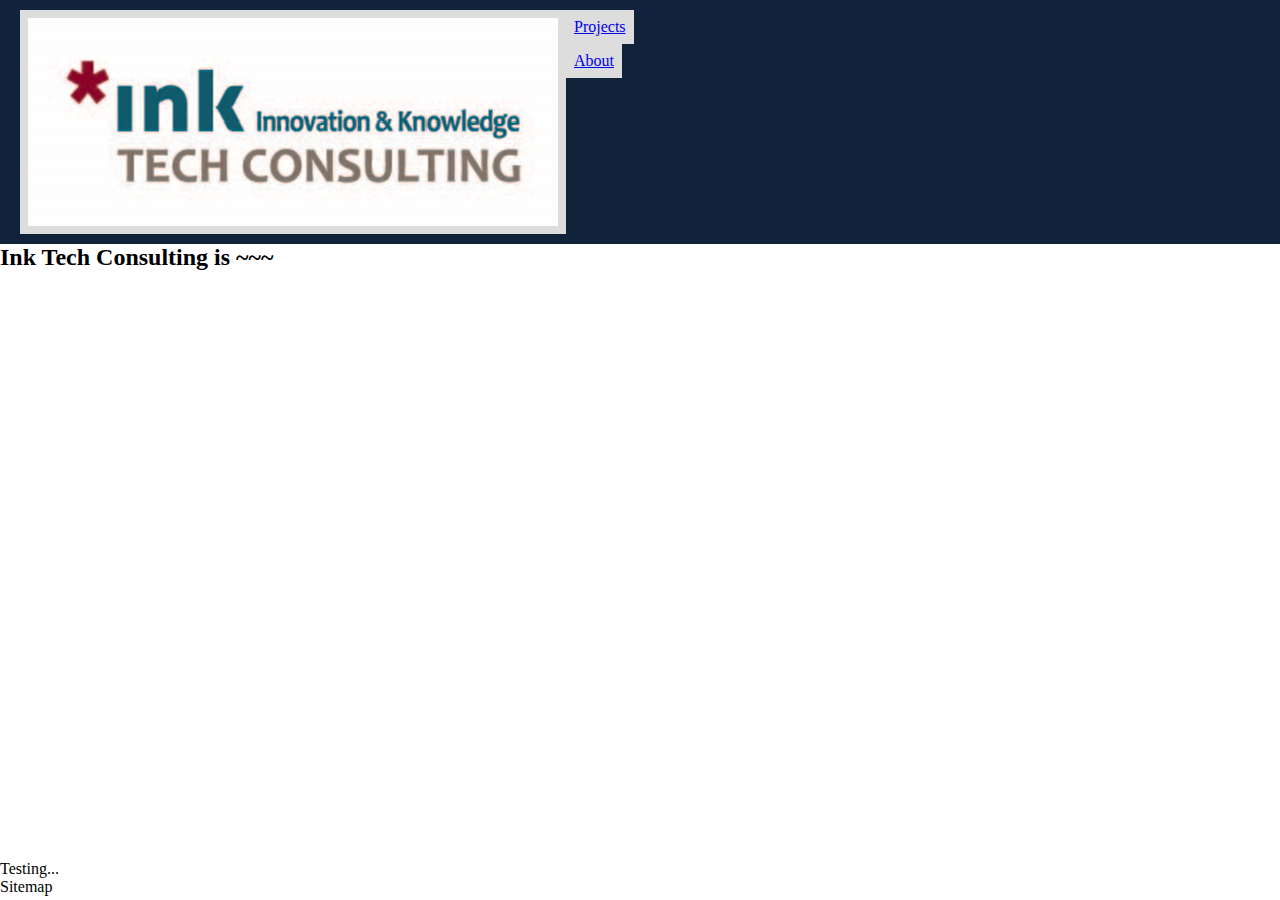
==== docs/about.html @ 2f9f6639 "add html, css and js" ====
<!DOCTYPE html>
<html lang="en">
    <head>
        <meta charset="UTF-8">
        <title> Introduction of Company </title>
        <link rel='stylesheet' type='text/css' href="main.css">
        <script src="https://ajax.googleapis.com/ajax/libs/jquery/2.1.3/jquery.min.js">
        </script>
        <script src="headers.js">
        </script>
        <script src="footers.js">
        </script>
    </head>
    <body>
      <div id = "page">
        <header id = "header">
          <div class="headers">
          </div>
        </header>

        <main id = "main">
          <h2> Ink Tech Consulting is ~~~ </h2>
        </main>

        <footer id = "footer">
          <div class = "footers">
        </footer>
      </div>
    </body>
</html>
---- docs/main.css ----
@charset "UTF-8";

article, aside, footer, header, main, nav, section {
  display: block;
}

html, body, h1, h2, h3, ul, li, a, p,
article, aside, footer, header, main, nav, section {
  padding: 0;
  margin: 0;
}

ul {
  list-style-type: none;
  margin: 0;
  padding: 0;
  width: 50%;
  display: inline-block;
  vertical-align: top;
}

li {
  float: left;
}

a {
  display: block;
  padding: 8px;
  background-color: #dddddd;
}

img {
  width: 100%;
  height: auto;
  display: inline-block;
  vertical-align: top;
}

#header {
  padding-bottom: 2.5 rem;
}

#main {
  padding-bottom: 2.5 rem;
}

#footer {
  position: absolute;
  bottom: 0;
  width: 100%;
  height: 2.5rem;
}

#page {
  position: relative;
  min-height: 100vh;
}

.headers {
  background-color: #11233b;
  color: white;
  padding: 10px 20px;
}

.footers {
  
}
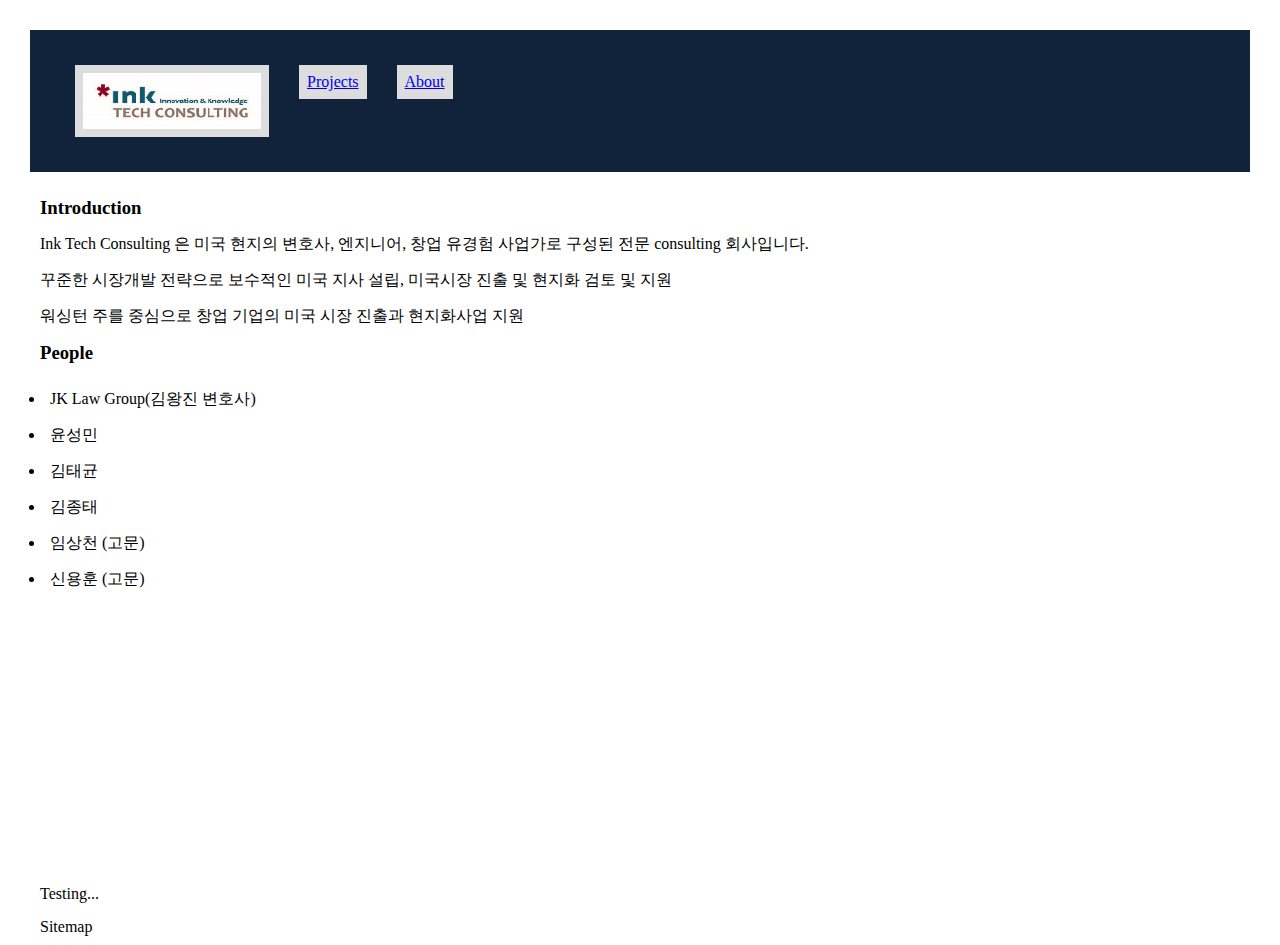
==== commit 241c1142: "add some contents for projects and about" ====
--- a/docs/about.html
+++ b/docs/about.html
@@ -1,5 +1,5 @@
 <!DOCTYPE html>
-<html lang="en">
+<html>
     <head>
         <meta charset="UTF-8">
         <title> Introduction of Company </title>
@@ -19,7 +19,24 @@
         </header>
 
         <main id = "main">
-          <h2> Ink Tech Consulting is ~~~ </h2>
+          <div class = "introduction">
+            <h3> Introduction </h3>
+            <p> Ink Tech Consulting 은 미국 현지의 변호사,  엔지니어, 창업 유경험 사업가로 구성된 전문 consulting 회사입니다. </p>
+            <p> 꾸준한 시장개발 전략으로 보수적인 미국 지사 설립,  미국시장 진출 및 현지화 검토 및  지원 </p>
+            <p> 워싱턴 주를 중심으로 창업 기업의  미국  시장 진출과  현지화사업 지원 </p>
+          </div>
+          <div class = "people">
+            <h3> People </h3>
+            <ul>
+              <li> JK Law Group(김왕진 변호사) </li>
+              <li>윤성민 </li>
+              <li> 김태균</li>
+              <li> 김종태 </li>
+              <li> 임상천 (고문) </li>
+              <li> 신용훈 (고문) </li>
+            </ul>
+          </div>
+
         </main>
 
         <footer id = "footer">
--- a/docs/main.css
+++ b/docs/main.css
@@ -6,34 +6,32 @@
 
 html, body, h1, h2, h3, ul, li, a, p,
 article, aside, footer, header, main, nav, section {
-  padding: 0;
-  margin: 0;
+  padding: 5px;
+  margin: 5px;
 }
 
-ul {
+.headerss nav ul {
   list-style-type: none;
   margin: 0;
   padding: 0;
   width: 50%;
   display: inline-block;
-  vertical-align: top;
+  vertical-align: bottom;
 }
 
-li {
+.headerss nav ul li {
   float: left;
 }
 
-a {
+.headerss nav ul a {
   display: block;
   padding: 8px;
   background-color: #dddddd;
 }
 
 img {
-  width: 100%;
-  height: auto;
   display: inline-block;
-  vertical-align: top;
+  vertical-align: bottom;
 }
 
 #header {
@@ -63,5 +61,5 @@
 }
 
 .footers {
-  
+
 }
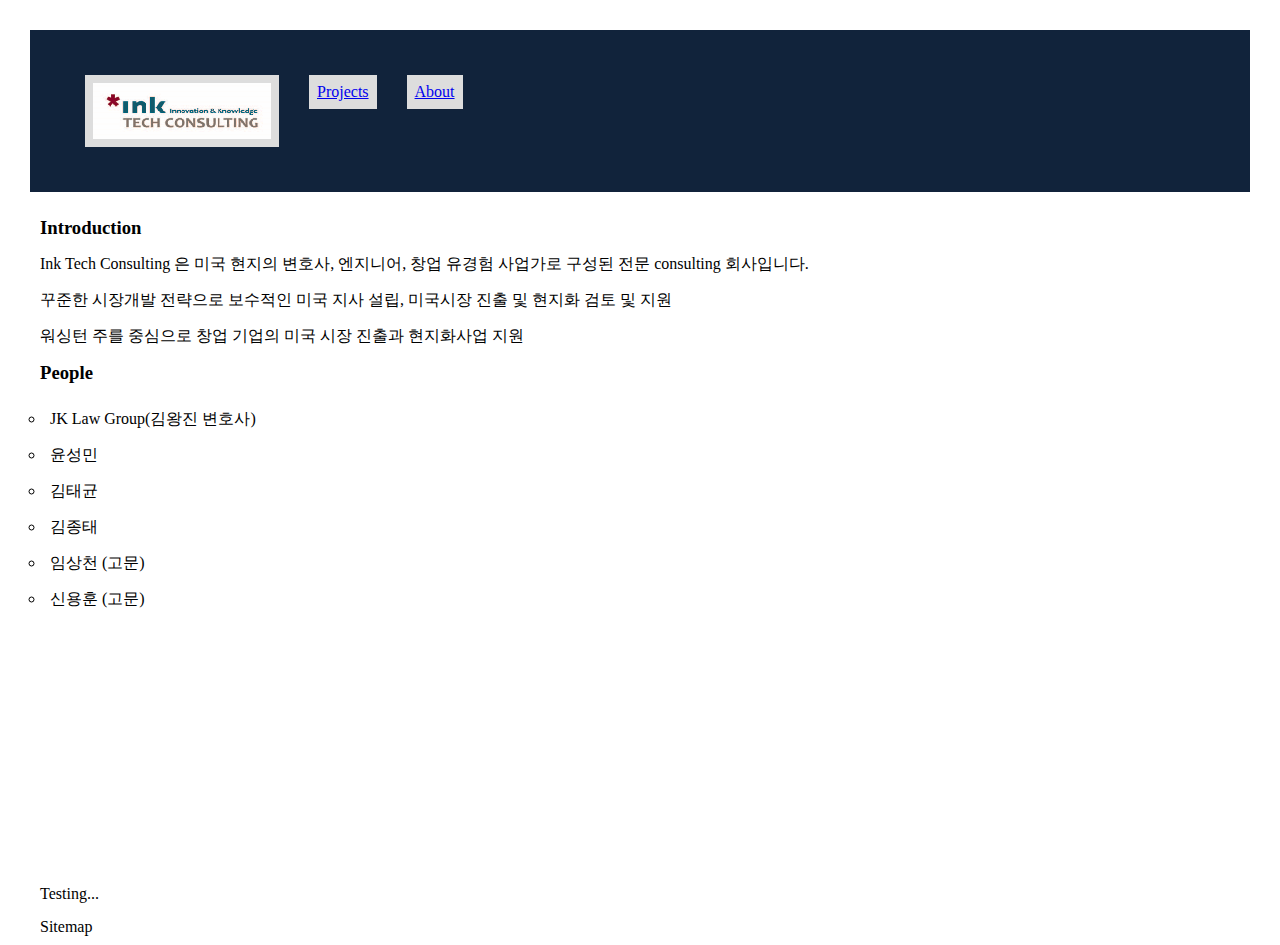
==== commit b2b094b2: "fixed some issue" ====
--- a/docs/about.html
+++ b/docs/about.html
@@ -27,7 +27,7 @@
           </div>
           <div class = "people">
             <h3> People </h3>
-            <ul>
+            <ul class = "listpeople">
               <li> JK Law Group(김왕진 변호사) </li>
               <li>윤성민 </li>
               <li> 김태균</li>
--- a/docs/main.css
+++ b/docs/main.css
@@ -8,25 +8,6 @@
 article, aside, footer, header, main, nav, section {
   padding: 5px;
   margin: 5px;
-}
-
-.headerss nav ul {
-  list-style-type: none;
-  margin: 0;
-  padding: 0;
-  width: 50%;
-  display: inline-block;
-  vertical-align: bottom;
-}
-
-.headerss nav ul li {
-  float: left;
-}
-
-.headerss nav ul a {
-  display: block;
-  padding: 8px;
-  background-color: #dddddd;
 }
 
 img {
@@ -54,6 +35,29 @@
   min-height: 100vh;
 }
 
+ul.links {
+  list-style-type: none;
+  margin: 5px;
+  padding: 5px;
+  width: 50%;
+  display: inline-block;
+  vertical-align: bottom;
+}
+
+.links li {
+  float: left;
+}
+
+.links a {
+  display: block;
+  padding: 8px;
+  background-color: #dddddd;
+}
+
+ul.listpeople {
+    list-style-type: circle;
+}
+
 .headers {
   background-color: #11233b;
   color: white;
